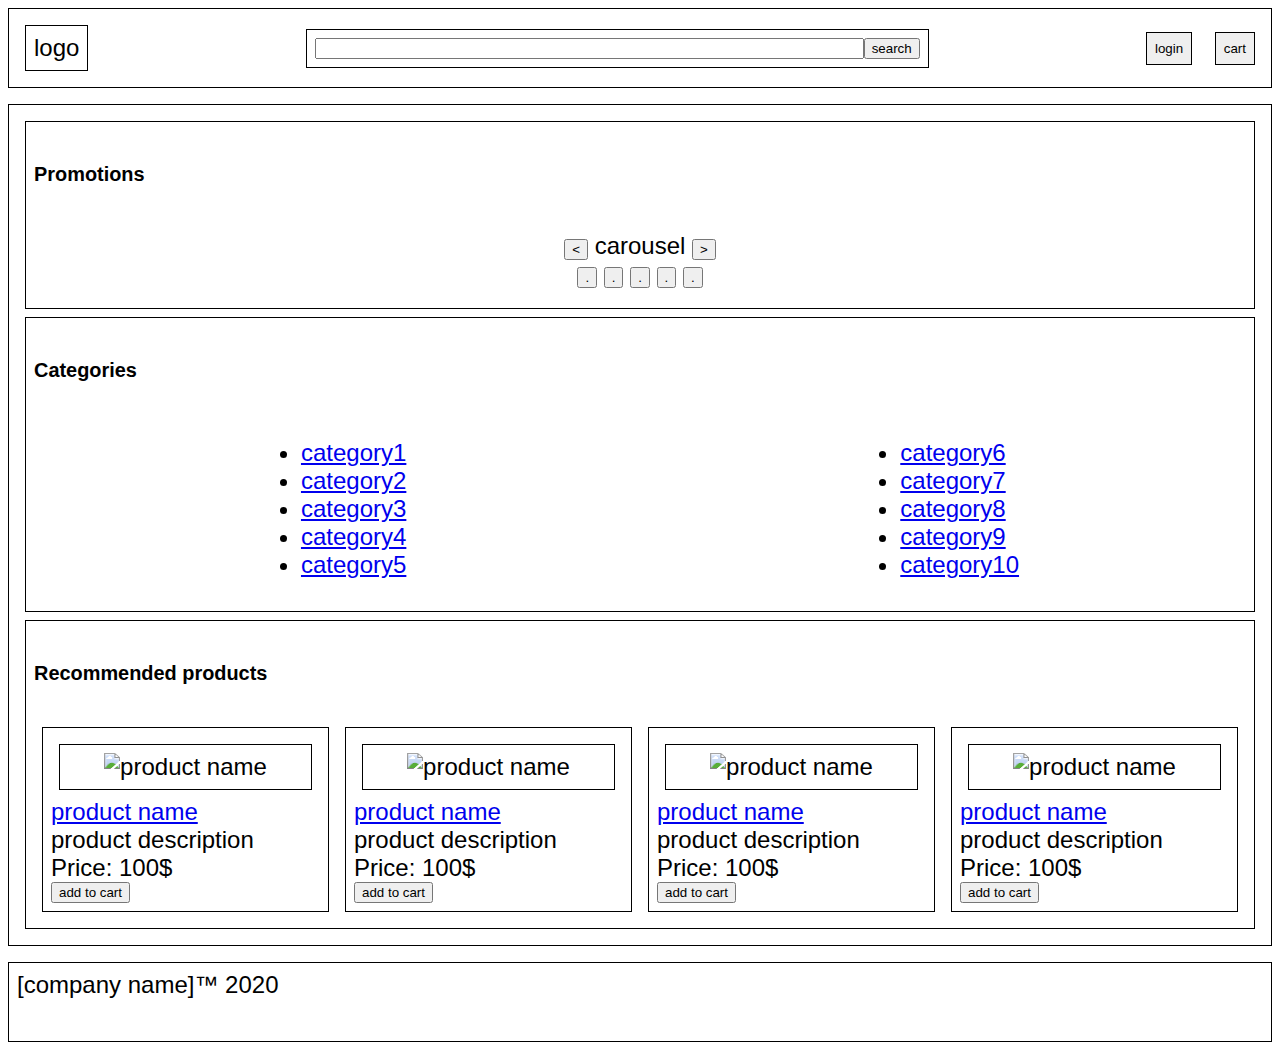
==== index.html @ 991022ba "first commit" ====
<!DOCTYPE html>
<html lang="en">
  <head>
    <meta charset="UTF-8" />
    <meta name="viewport" content="width=device-width, initial-scale=1.0" />
    <title>Home</title>
    <link rel="stylesheet" href="style.css" />
  </head>
  <body>
    <header class="area">
      <div class="area">logo</div>
      <form class="area">
        <input type="text" />
        <button>search</button>
      </form>
      <div>
        <button class="area">login</button>
        <button class="area">cart</button>
      </div>
    </header>
    <div class="content area">
      <section class="area">
        <h5>Promotions</h5>
        <div class="sales-slider">
          <div>
            <button><</button>
            carousel
            <button>></button>
          </div>
          <div class="dots">
            <button>.</button>
            <button>.</button>
            <button>.</button>
            <button>.</button>
            <button>.</button>
          </div>
        </div>
      </section>
      <section class="area">
        <h5>Categories</h5>
        <div class="categories">
          <ul>
            <li><a href="./products.html?id=1">category1</a></li>
            <li><a href="./products.html?id=2">category2</a></li>
            <li><a href="./products.html?id=3">category3</a></li>
            <li><a href="./products.html?id=4">category4</a></li>
            <li><a href="./products.html?id=5">category5</a></li>
          </ul>
          <ul>
            <li><a href="./products.html?id=6">category6</a></li>
            <li><a href="./products.html?id=7">category7</a></li>
            <li><a href="./products.html?id=8">category8</a></li>
            <li><a href="./products.html?id=9">category9</a></li>
            <li><a href="./products.html?id=10">category10</a></li>
          </ul>
        </div>
      </section>
      <section class="area">
        <h5>Recommended products</h5>
        <div class="recommended-products">
          <div class="product area">
            <div class="area product-img">
              <img
                src="https://freepngimg.com/thumb/samsung_mobile_phone/5-2-samsung-mobile-phone-png-hd-thumb.png"
                alt="product name"
              />
            </div>
            <a href="./item_info.html?id=1">product name</a>
            <div>product description</div>
            <div>Price: 100$</div>
            <button>add to cart</button>
          </div>
          <div class="product area">
            <div class="area product-img">
              <img
                src="https://freepngimg.com/thumb/samsung_mobile_phone/5-2-samsung-mobile-phone-png-hd-thumb.png"
                alt="product name"
              />
            </div>
            <a href="./item_info.html?id=1">product name</a>
            <div>product description</div>
            <div>Price: 100$</div>
            <button>add to cart</button>
          </div>
          <div class="product area">
            <div class="area product-img">
              <img
                src="https://freepngimg.com/thumb/samsung_mobile_phone/5-2-samsung-mobile-phone-png-hd-thumb.png"
                alt="product name"
              />
            </div>
            <a href="./item_info.html?id=1">product name</a>
            <div>product description</div>
            <div>Price: 100$</div>
            <button>add to cart</button>
          </div>
          <div class="product area">
            <div class="area product-img">
              <img
                src="https://freepngimg.com/thumb/samsung_mobile_phone/5-2-samsung-mobile-phone-png-hd-thumb.png"
                alt="product name"
              />
            </div>
            <a href="./item_info.html?id=1">product name</a>
            <div>product description</div>
            <div>Price: 100$</div>
            <button>add to cart</button>
          </div>
        </div>
      </section>
    </div>
    <footer class="area">[company name]™ 2020</footer>
  </body>
</html>
---- style.css ----
*,
*:before,
*:after {
  box-sizing: border-box;
}

body {
  margin: 0;
  padding: 0;
  display: flex;
  flex-direction: column;
  min-height: 100vh;
  font-family: -apple-system, BlinkMacSystemFont, "Segoe UI", Roboto, Oxygen,
    Ubuntu, Cantarell, "Open Sans", "Helvetica Neue", sans-serif;
  font-size: 24px;
}

header {
  display: flex;
  align-items: center;
  justify-content: space-between;
  min-height: 3rem;
}

header form {
  min-width: 50%;
  display: flex;
}

header form input {
  flex: 1 1 auto;
}

.content {
  flex: 1 1 auto;
  align-items: flex-start;
}

footer {
  min-height: 5rem;
}

.area {
  border: 1px solid black;
  padding: 0.5rem;
  margin: 0.5rem;
}

.sales-slider {
  min-height: 5rem;
  display: flex;
  flex-direction: column;
  justify-content: center;
  align-items: center;
}

.categories {
  display: flex;
  justify-content: space-around;
}

.recommended-products {
  display: flex;
}

.product {
  display: flex;
  flex-direction: column;
  width: 25%;
  align-items: flex-start;
}

.product-img {
  align-self: stretch;
  display: flex;
  justify-content: center;
}

.products-content {
  display: flex;
  align-items: stretch;
}

.products {
  flex: 1 1 auto;
}

.filters form {
  display: flex;
  flex-direction: column;
}

.products-list {
  display: flex;
}

.item-info {
  display: flex;
  align-items: stretch;
}

.item-info > * {
  flex: 1 1 50%;
}

.thumbs {
  width: 100%;
  display: flex;
}

.thumbs > button {
  display: block;
  width: 5rem;
  height: 5rem;
  display: flex;
  padding: 0;
  margin: 0;
}

.thumbs > button > img {
  width: 100%;
  height: 100%;
}

.item-slider {
  width: 100%;
  display: flex;
}

.item-slider > div {
  flex: 1 1 auto;
  display: flex;
  align-items: center;
  justify-content: center;
}

.review > .title {
  display: flex;
  justify-content: space-between;
  background: rgb(230, 230, 230);
}
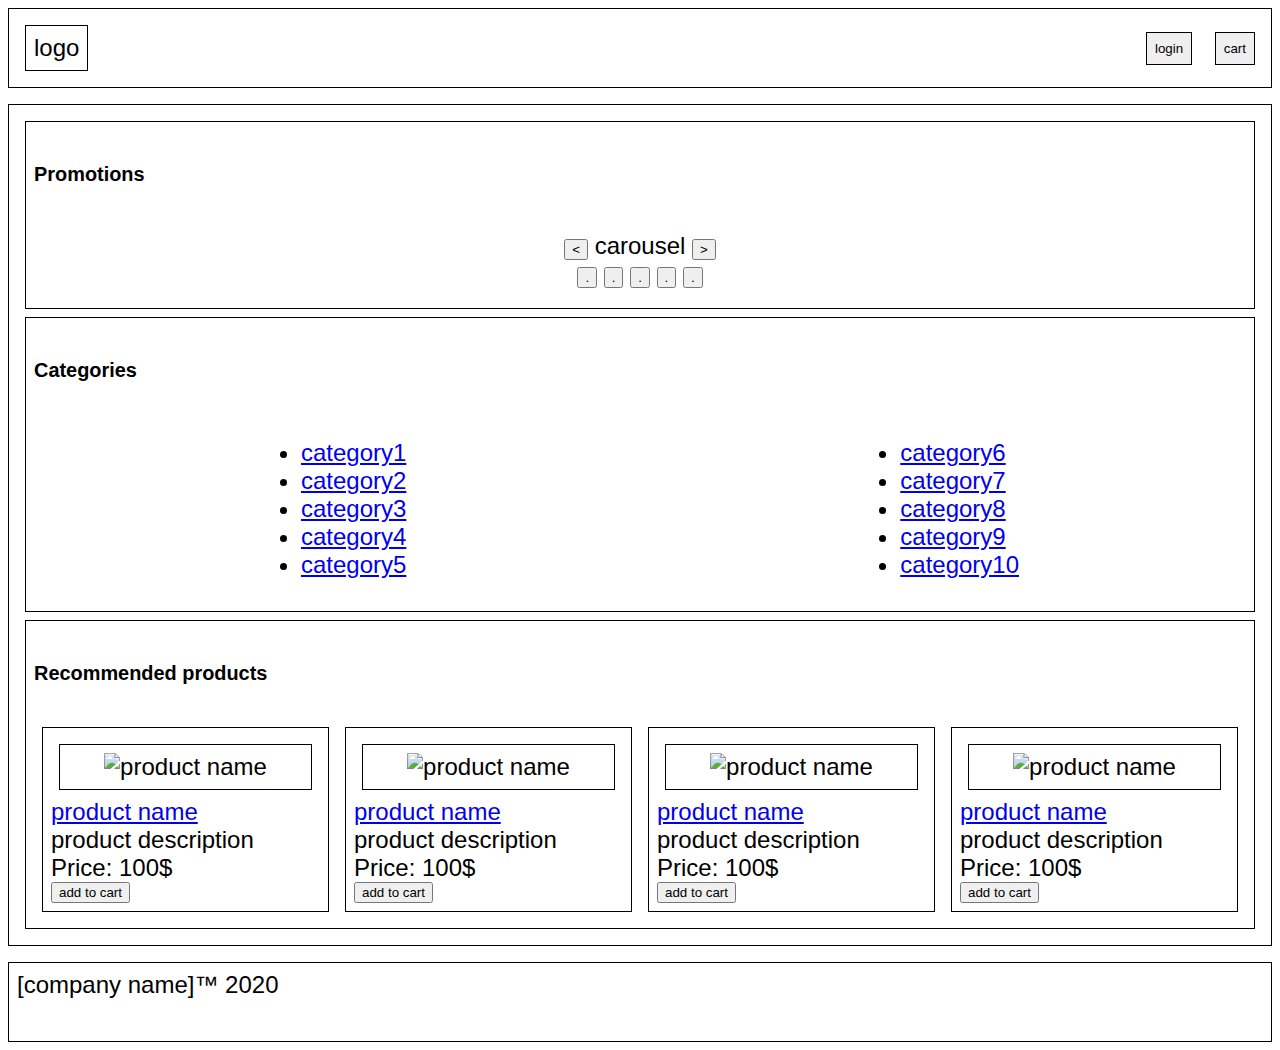
==== commit b5125483: "update template + fix json files" ====
--- a/index.html
+++ b/index.html
@@ -9,10 +9,6 @@
   <body>
     <header class="area">
       <div class="area">logo</div>
-      <form class="area">
-        <input type="text" />
-        <button>search</button>
-      </form>
       <div>
         <button class="area">login</button>
         <button class="area">cart</button>
